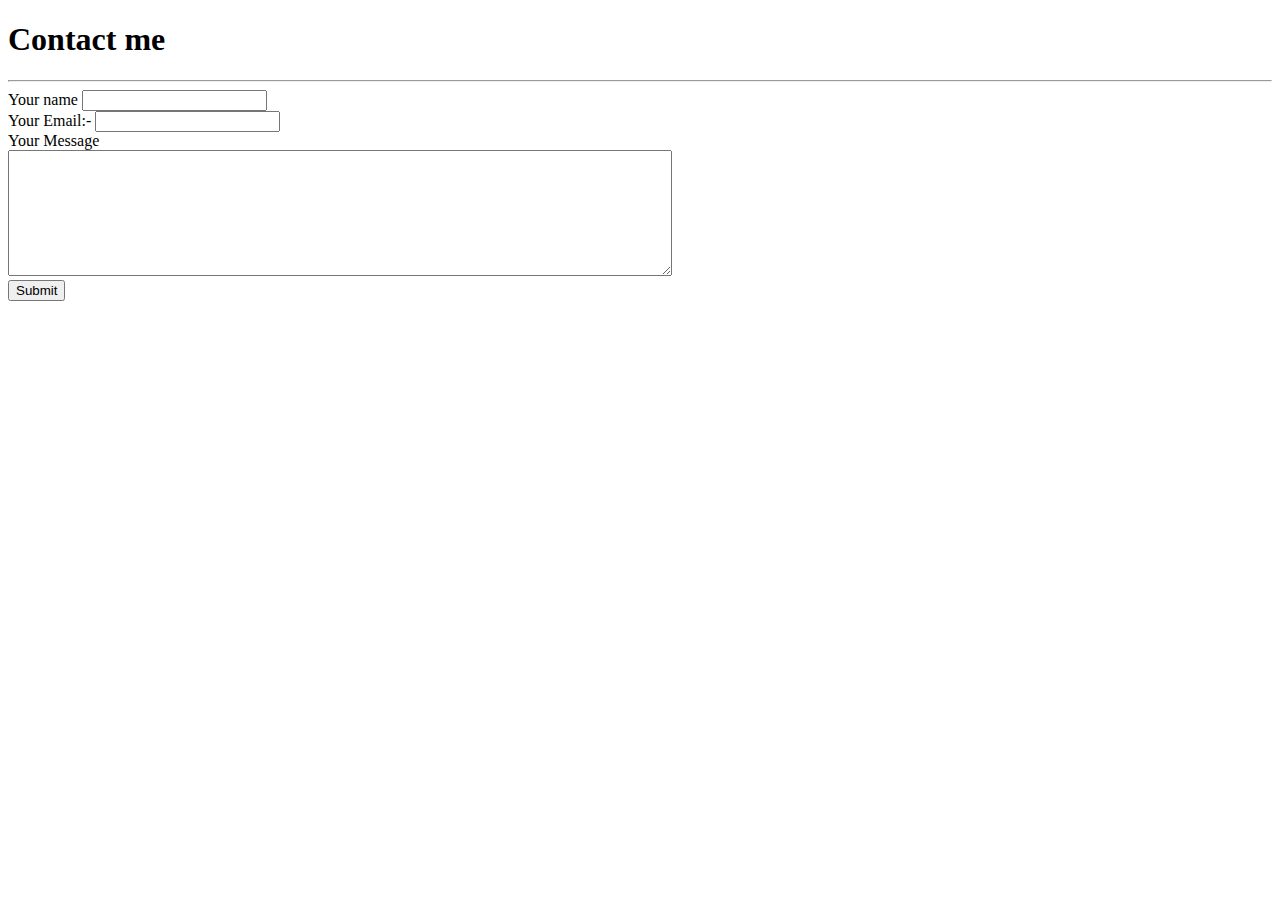
==== contacme.html @ 786fd082 "Added Website" ====
﻿<!DOCTYPE html>
<html lang="en" dir="ltr">
  <head>
    <meta charset="utf-8">
    <title>Contact Me </title>
  </head>
  <body>
    <h1>Contact me</h1>
    
    <hr>

    <form action="mailto:info@aadiveer.com" method="post" enctype="text/plain" >


      <label>Your name</label>
      <input type="text" name="Your name" value=""><br>

      <label> Your Email:-</label>
      <input type="email" name="Your Email" value=""> <br>

      <label>Your Message</label><br>
      <textarea name="Your Message" rows="8" cols="80"></textarea> <br>
      <input type="submit" name="">
</form>

  </body>
</html>
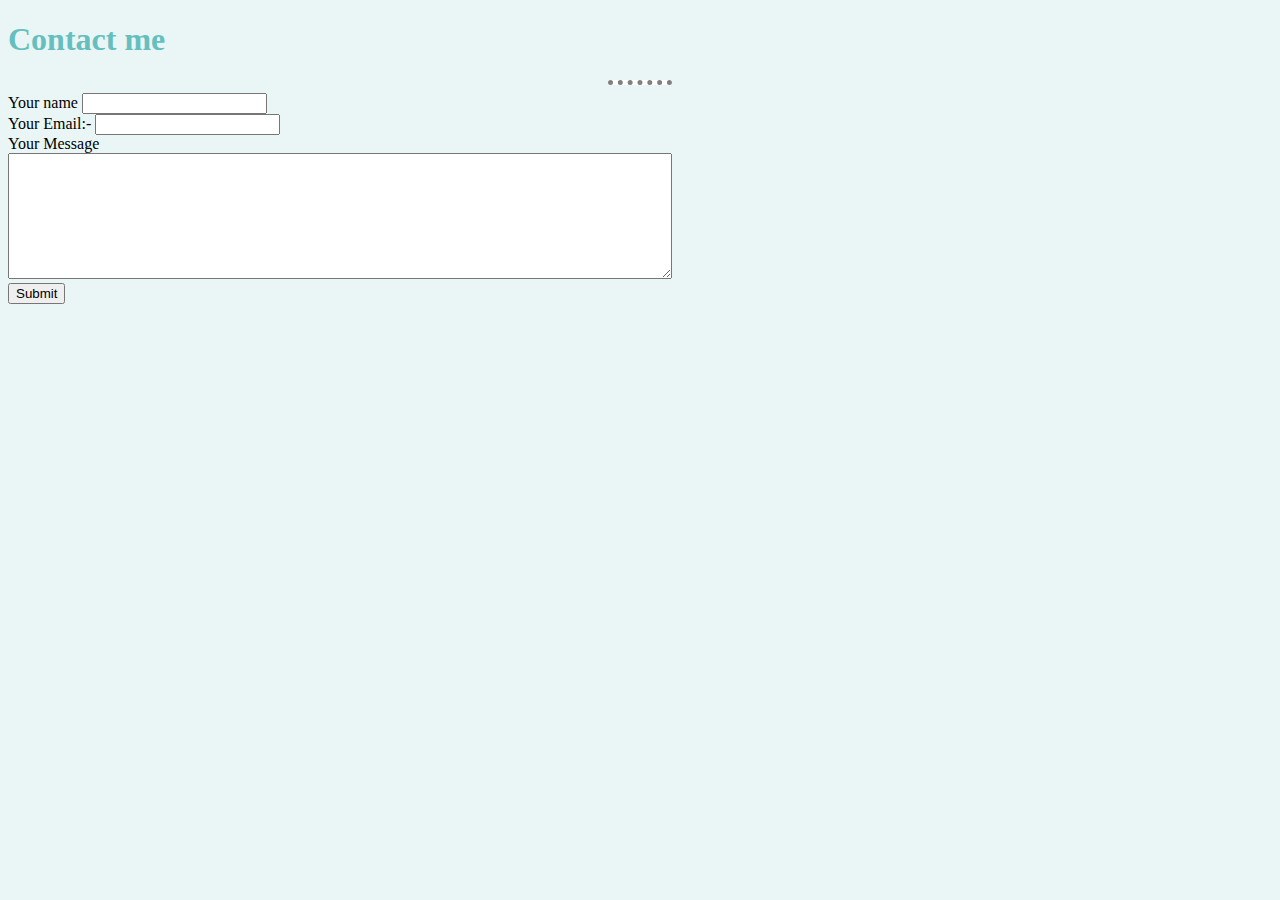
==== commit 2cce8675: "Update contacme.html" ====
--- a/contacme.html
+++ b/contacme.html
@@ -3,13 +3,14 @@
   <head>
     <meta charset="utf-8">
     <title>Contact Me </title>
+    <link rel="stylesheet" href="styles.css">
   </head>
   <body>
     <h1>Contact me</h1>
-    
+
     <hr>
 
-    <form action="mailto:info@aadiveer.com" method="post" enctype="text/plain" >
+    <form action="MAILTO:info@aadiveer.com?body=" method="post" enctype="text/plain" >
 
 
       <label>Your name</label>
--- a/styles.css
+++ b/styles.css
@@ -0,0 +1,24 @@
+body {
+  background-color: #EAF6F6;
+
+}
+
+hr {
+background-color: white;
+border-style: none;
+border-top-style: dotted;
+border-color: grey;
+border-width: 5px;
+width: 5%;
+
+}
+
+h1 {
+color: #66BFBF;
+
+}
+
+h3 {
+color: #66BFBF;
+
+}
